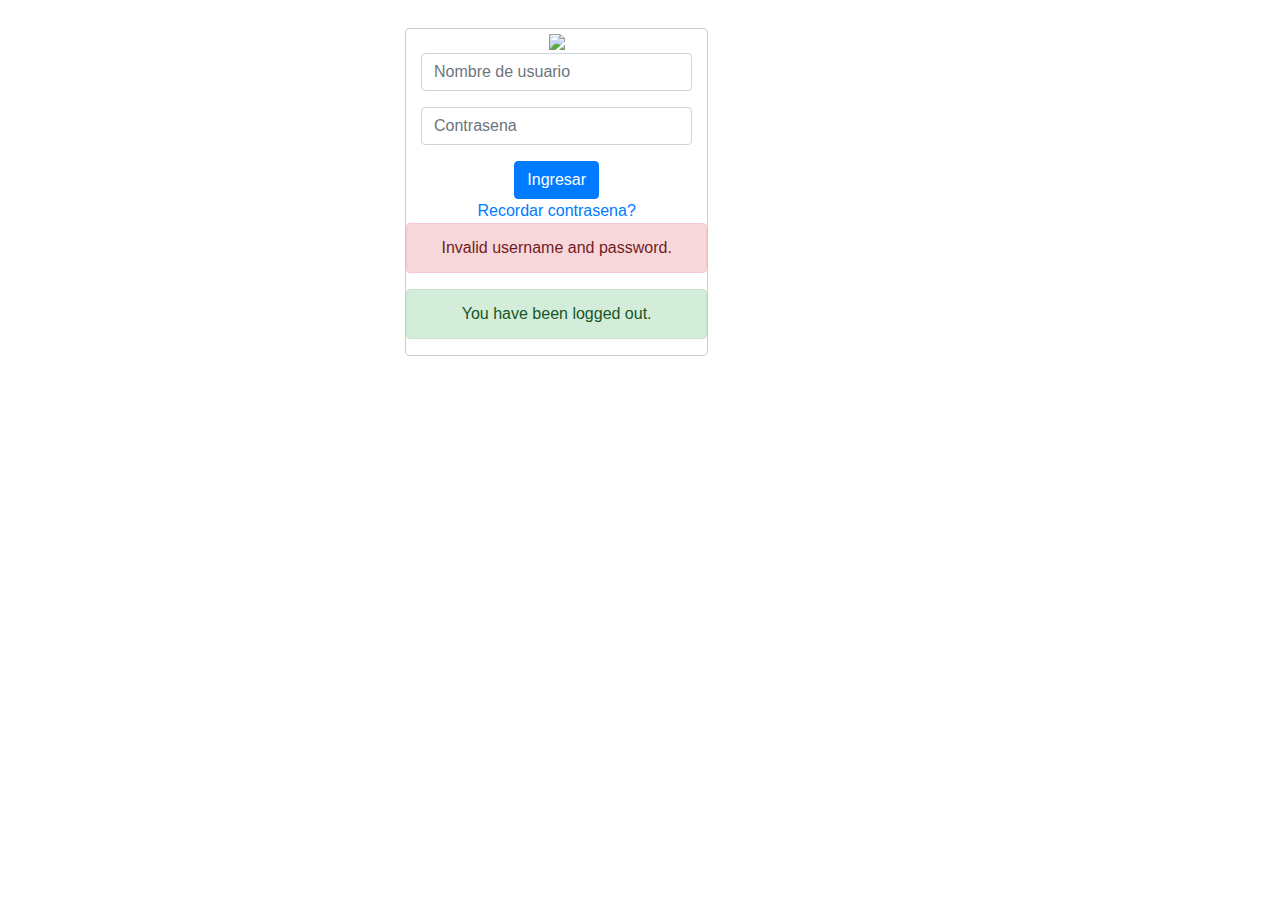
==== Aplicacion-login/src/main/resources/templates/index.html @ abf68c57 "HTML Created and controller. Close #3" ====
<!DOCTYPE html>
<html lang="en" xmlns:th="http://www.thymeleaf.org">
	<head>
		<title>Mi primer Login</title>

		<!--JQUERY-->
		<script src="https://ajax.googleapis.com/ajax/libs/jquery/3.3.1/jquery.min.js"></script>

		<!-- FRAMEWORK BOOTSTRAP para el estilo de la pagina-->
		<link
			rel="stylesheet"
			href="https://maxcdn.bootstrapcdn.com/bootstrap/4.0.0/css/bootstrap.min.css"
		/>
		<script src="https://maxcdn.bootstrapcdn.com/bootstrap/4.0.0/js/bootstrap.min.js"></script>

		<!-- Los iconos tipo Solid de Fontawesome-->
		<link
			rel="stylesheet"
			href="https://use.fontawesome.com/releases/v5.0.8/css/solid.css"
		/>
		<script src="https://use.fontawesome.com/releases/v5.0.7/js/all.js"></script>

		<!-- Nuestro css-->
		<link
			rel="stylesheet"
			type="text/css"
			href="static/css/index.css"
			th:href="@{/css/index.css}"
		/>
	</head>
	<body>
		<div class="modal-dialog text-center">
			<div class="col-sm-8 main-section">
				<div class="modal-content">
					<div class="col-12 user-img">
						<img src="static/img/user.png" th:src="@{/img/user.png}" />
					</div>
					<form class="col-12" th:action="@{/login}" method="get">
						<div class="form-group" id="user-group">
							<input
								type="text"
								class="form-control"
								placeholder="Nombre de usuario"
								name="username"
							/>
						</div>
						<div class="form-group" id="contrasena-group">
							<input
								type="password"
								class="form-control"
								placeholder="Contrasena"
								name="password"
							/>
						</div>
						<button type="submit" class="btn btn-primary">
							<i class="fas fa-sign-in-alt"></i> Ingresar
						</button>
					</form>
					<div class="col-12 forgot">
						<a href="#">Recordar contrasena?</a>
					</div>
					<div th:if="${param.error}" class="alert alert-danger" role="alert">
						Invalid username and password.
					</div>
					<div th:if="${param.logout}" class="alert alert-success" role="alert">
						You have been logged out.
					</div>
				</div>
			</div>
		</div>
	</body>
</html>
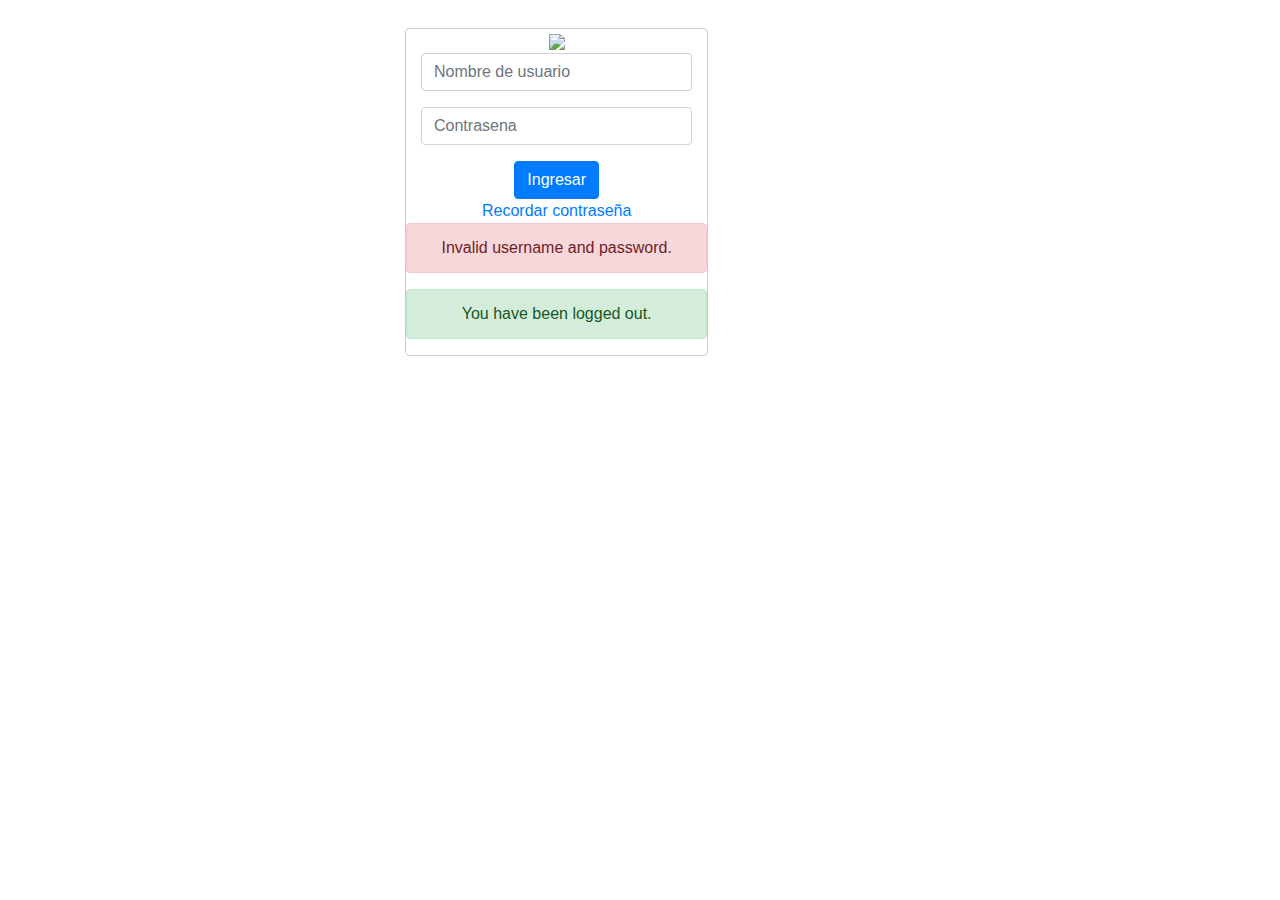
==== commit 750f2422: "Repositorio creado para user y roles, cons servicio para users y lista de usuarios y roles en la vis" ====
--- a/Aplicacion-login/src/main/resources/templates/index.html
+++ b/Aplicacion-login/src/main/resources/templates/index.html
@@ -1,6 +1,7 @@
 <!DOCTYPE html>
-<html lang="en" xmlns:th="http://www.thymeleaf.org">
+<html lang="es" xmlns:th="http://www.thymeleaf.org">
 	<head>
+		<meta charset="UTF-8" />
 		<title>Mi primer Login</title>
 
 		<!--JQUERY-->
@@ -57,7 +58,7 @@
 						</button>
 					</form>
 					<div class="col-12 forgot">
-						<a href="#">Recordar contrasena?</a>
+						<a href="#">Recordar contraseña</a>
 					</div>
 					<div th:if="${param.error}" class="alert alert-danger" role="alert">
 						Invalid username and password.
